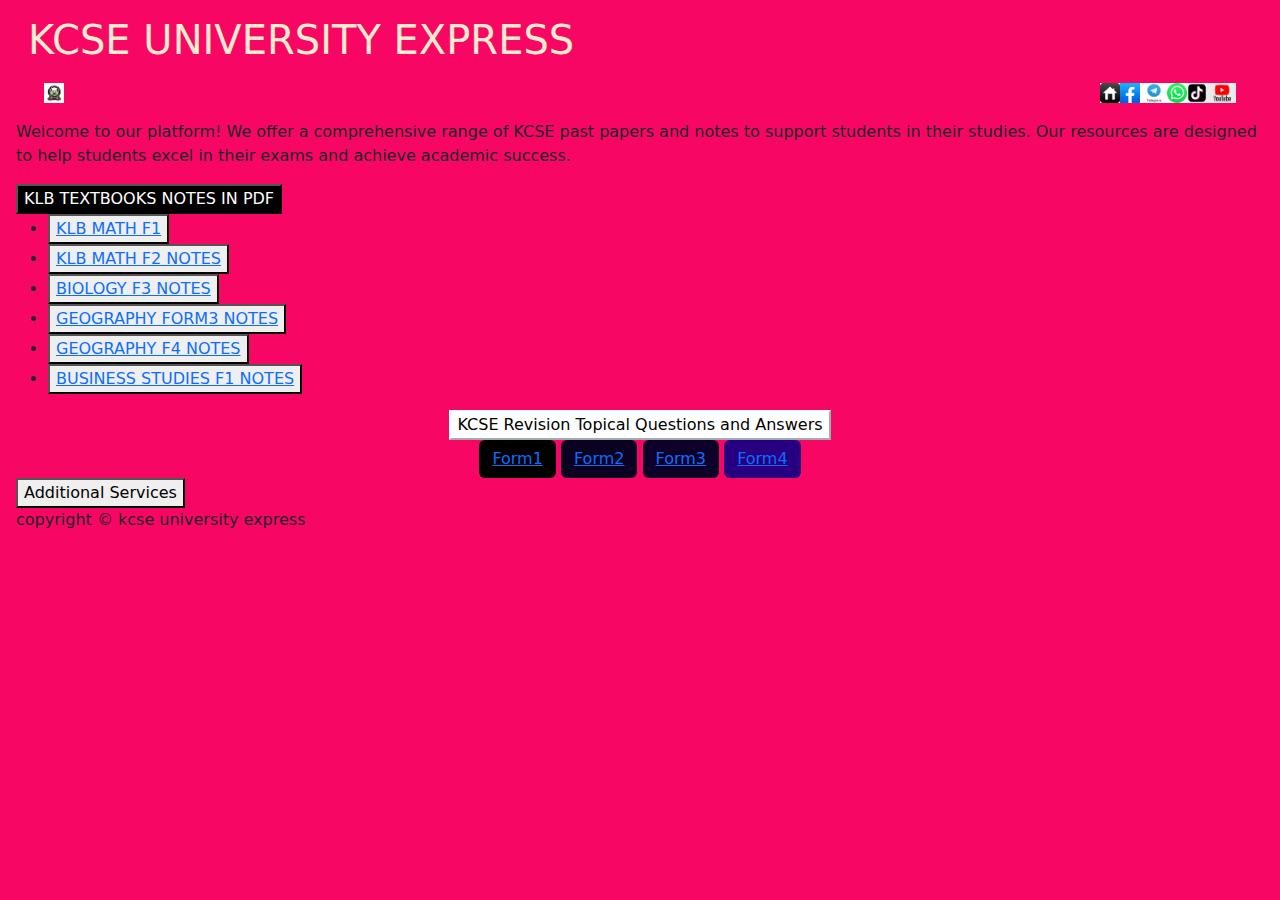
==== index.html @ df8beb68 "Update index.html" ====
<!DOCTYPE html>
<html lang="en">
    <head>
        <link href="https://cdn.jsdelivr.net/npm/bootstrap@5.3.3/dist/css/bootstrap.min.css" rel="stylesheet">
        <meta charset="UTF-8">
        <meta http-equiv="X-UA-compatible" content="IE=edge">
        <title>KCSE UNIVERSITY EXPRESS</title>
        <meta name="viewport" content="initial-scale=1, width=device-width">
        <link href="styles.css" rel="stylesheet">
     <div class="container-fluid">
                <h1 style="color: blanchedalmond;">
                    KCSE UNIVERSITY EXPRESS
                </h1>
            <ul class="m-3 nav">
                <li class="nav-item"><img class="home" src="KKNEC.jpg"></li>
                <li class="ms-auto nav-item"><a href="KCSE University  express.html"><img class="home" src="home.jpg"></a></li>
                <li class="nav-item"><a href="https://www.facebook.com/lecRakdafha"><img class="facebook" src="facebook.jpg"></a></li>
                <li class="nav-item"><a href="https://t.me/kcse2024universityexpress"><img class="telegram" src="telegram1.jpg"></a></li>
                <li class="nav-item"><a href="https://wa.me/254770112040"><img class="whatsapp" src="WHATSAPP.jpg"></a></li>
                <li class="nav-item"><a href="https://www.tiktok.com/@knec.ke?_t=8k95aolASuc&_r=1"><img class="tiktok" src="tiktok.jpg"></a></li>
                <li class="nav-item"><a href="https://youtu.be/tMx-s1hhP4A"><img class="youtube" src="youtube.jpg"></a></li>
            </ul>
        </div>
    </head>
    <body class="body m-3">
        <div>
        <p>
            Welcome to our platform! We offer a comprehensive range of KCSE past papers and notes to support students in their studies. Our resources are designed to help students excel in their exams and achieve academic success.
        </p>
    </div>
    <div>
       <button class="klb">KLB TEXTBOOKS NOTES IN PDF</button>
       <ul>
        <li><button><a href="KLB MATH F1 NEW edition.pdf">KLB MATH F1</a></button></li>
        <li><button><a href="KLB MATH F2 NEW edition.pdf">KLB MATH F2 NOTES</a></button></li>
        <li><button><a href="BIOLOGY F3 BY LEC RAKDAFHA.pdf">BIOLOGY F3 NOTES</a></button></li>
        <li><button><a href="ALLIANCE BOYS HIGHSCHOOL F3 GEOGRAPHY NOTES BY LEC RAKDAFHA.pdf">GEOGRAPHY FORM3 NOTES</a></button></li>
        <li><button><a href="GEOGRAPHY F4 NOTES BY LEC RAKDAFHA.pdf">GEOGRAPHY F4 NOTES</a></button></li></li>
         <Li><button><a href="BUSINESS STUDIES FORM1 NOTES.pdf">BUSINESS STUDIES F1 NOTES</a></button></Li>  
       </ul>

    </div>
<div style="text-align: center;">
    <button style="background-color: white;border-color: azure;">KCSE Revision Topical Questions and Answers</button>
</div>
        
            <div class="container-fluid" style="text-align: center;">
                <button type="button" class="btn btn-form1" style="background-color: black; color: whitesmoke;"><a href="form1 subjects.html">Form1</a></button>
                <button type="button" class="btn btn-form2" style="background-color: rgb(11, 1, 32);"><a href="form2 subjects.html">Form2</a></button>
                <button type="button" class="btn btn-form3" style="background-color: rgb(13, 1, 41); color: white;"><A href="form3 subjects.html">Form3</A></button>
                <button type="button" class="btn btn-form4" style="background-color: rgb(38, 0, 128); color: white;"><a href="form4 subjects.html">Form4</a></button>
            </div>

            <button>Additional Services</button>
           

 
    </body>
    <footer>
        copyright &#169 kcse university express
                </footer>
</html>
---- styles.css ----
<style>
.home
{
   height: 20px; 
}
.facebook
{
    height: 20px;
}
.home
{
    height: 20px;   
}
.whatsapp
{
    height: 20px;
}
.youtube
{
    height: 20px;
}
.telegram
{
    height: 20px;  
}
.tiktok
{
    height: 20px;
}
.body
{
  background-color: rgb(247, 7, 99); 

}
.klb
{
background-color: black;
color: white;
}
.a
{
color: red;
}

</style>
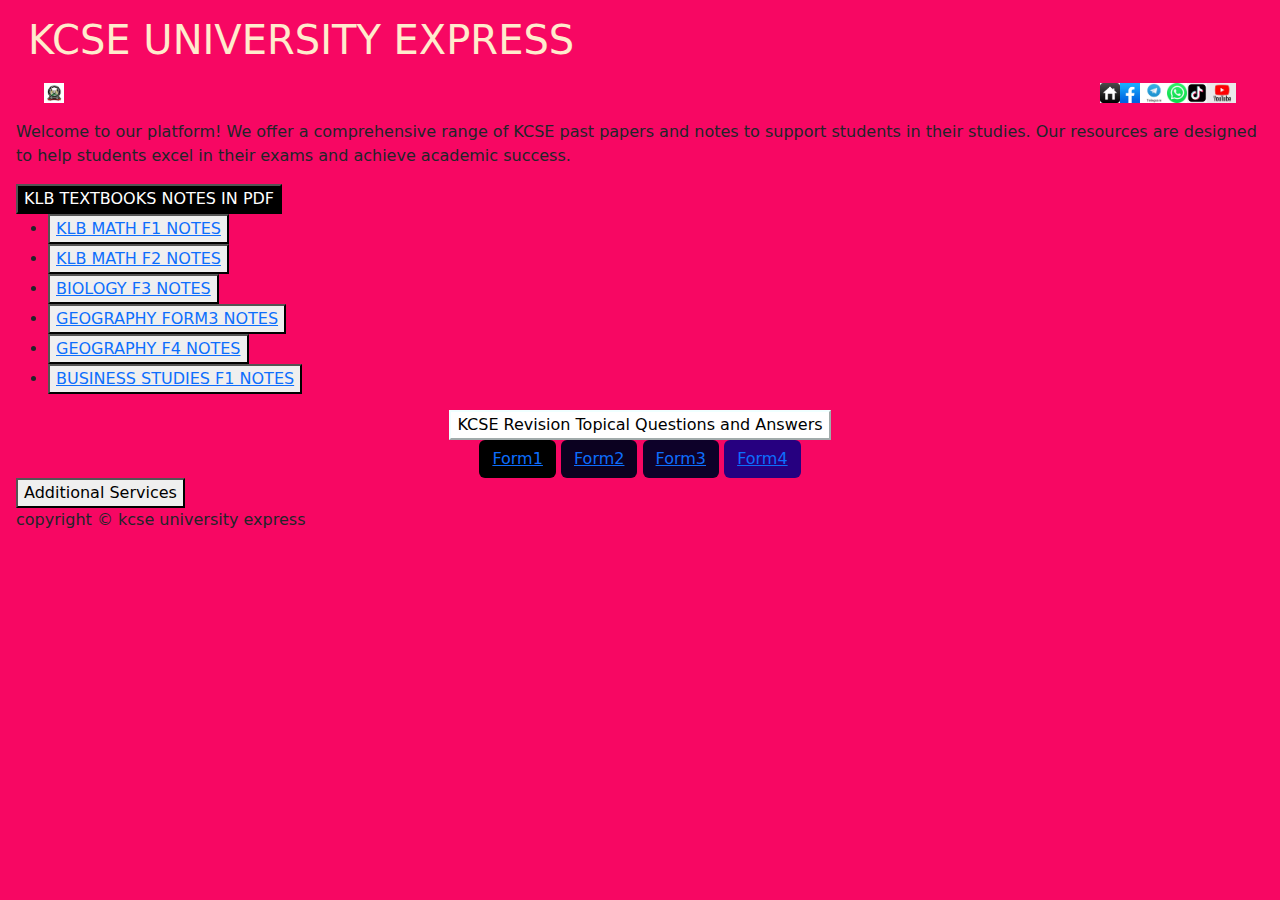
==== commit a7295e44: "Update index.html" ====
--- a/index.html
+++ b/index.html
@@ -31,7 +31,7 @@
     <div>
        <button class="klb">KLB TEXTBOOKS NOTES IN PDF</button>
        <ul>
-        <li><button><a href="KLB MATH F1 NEW edition.pdf">KLB MATH F1</a></button></li>
+        <li><button><a href="KLB MATH F1 NEW edition.pdf">KLB MATH F1 NOTES</a></button></li>
         <li><button><a href="KLB MATH F2 NEW edition.pdf">KLB MATH F2 NOTES</a></button></li>
         <li><button><a href="BIOLOGY F3 BY LEC RAKDAFHA.pdf">BIOLOGY F3 NOTES</a></button></li>
         <li><button><a href="ALLIANCE BOYS HIGHSCHOOL F3 GEOGRAPHY NOTES BY LEC RAKDAFHA.pdf">GEOGRAPHY FORM3 NOTES</a></button></li>
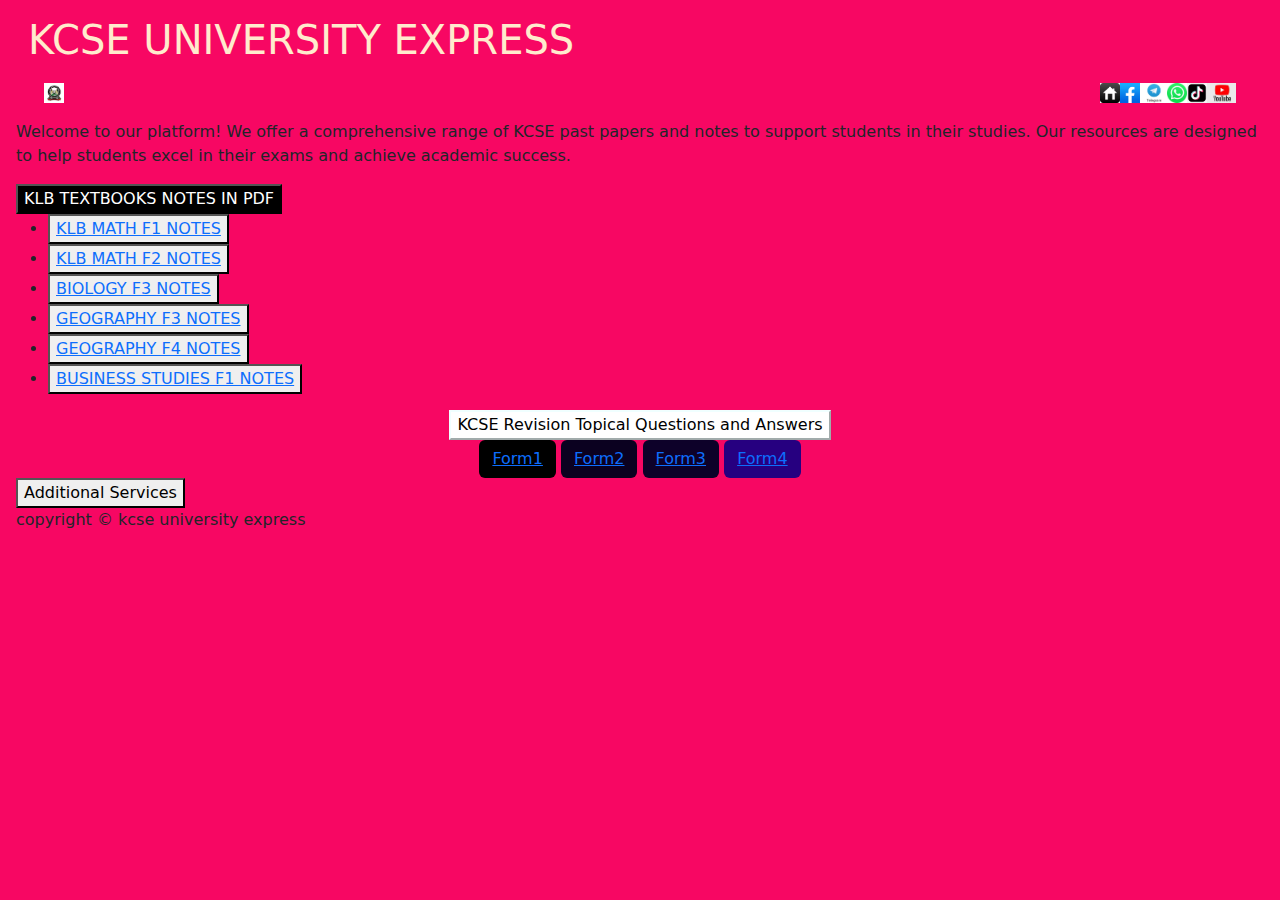
==== commit 6f721739: "Update index.html" ====
--- a/index.html
+++ b/index.html
@@ -34,7 +34,7 @@
         <li><button><a href="KLB MATH F1 NEW edition.pdf">KLB MATH F1 NOTES</a></button></li>
         <li><button><a href="KLB MATH F2 NEW edition.pdf">KLB MATH F2 NOTES</a></button></li>
         <li><button><a href="BIOLOGY F3 BY LEC RAKDAFHA.pdf">BIOLOGY F3 NOTES</a></button></li>
-        <li><button><a href="ALLIANCE BOYS HIGHSCHOOL F3 GEOGRAPHY NOTES BY LEC RAKDAFHA.pdf">GEOGRAPHY FORM3 NOTES</a></button></li>
+        <li><button><a href="ALLIANCE BOYS HIGHSCHOOL F3 GEOGRAPHY NOTES BY LEC RAKDAFHA.pdf">GEOGRAPHY F3 NOTES</a></button></li>
         <li><button><a href="GEOGRAPHY F4 NOTES BY LEC RAKDAFHA.pdf">GEOGRAPHY F4 NOTES</a></button></li></li>
          <Li><button><a href="BUSINESS STUDIES FORM1 NOTES.pdf">BUSINESS STUDIES F1 NOTES</a></button></Li>  
        </ul>
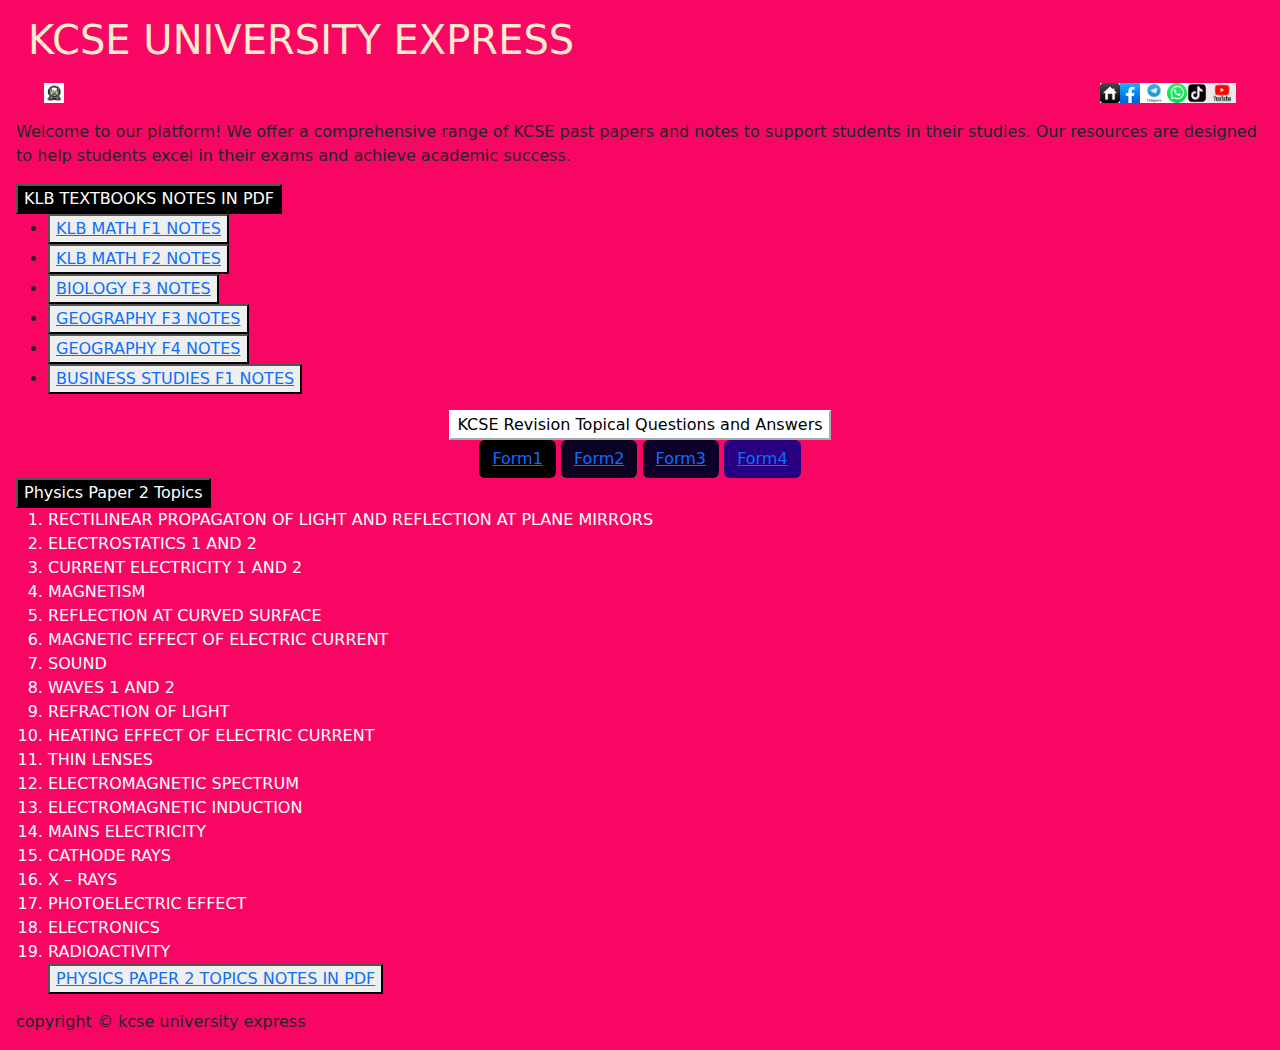
==== commit e7b8fd4e: "Update index.html" ====
--- a/index.html
+++ b/index.html
@@ -50,13 +50,33 @@
                 <button type="button" class="btn btn-form3" style="background-color: rgb(13, 1, 41); color: white;"><A href="form3 subjects.html">Form3</A></button>
                 <button type="button" class="btn btn-form4" style="background-color: rgb(38, 0, 128); color: white;"><a href="form4 subjects.html">Form4</a></button>
             </div>
-
-            <button>Additional Services</button>
-           
-
- 
+         <div style="color: white;">
+            <button class="klb">Physics Paper 2 Topics</button>
+            <ol>
+                <li>RECTILINEAR PROPAGATON OF LIGHT AND REFLECTION AT PLANE MIRRORS </li>
+                <li>ELECTROSTATICS 1 AND 2 </li>
+                <li>CURRENT ELECTRICITY 1 AND 2 </li>
+                <li>MAGNETISM </li> 
+                <li>REFLECTION AT CURVED SURFACE </li>
+                <li>MAGNETIC EFFECT OF ELECTRIC CURRENT</li>
+                <li>SOUND </li>
+                <li>WAVES 1 AND 2 </li>
+                <li>REFRACTION OF LIGHT </li>
+                <li>HEATING EFFECT OF ELECTRIC CURRENT </li>
+                <li>THIN LENSES </li> 
+                <li>ELECTROMAGNETIC SPECTRUM </li>
+                <li>ELECTROMAGNETIC INDUCTION </li>
+                <li>MAINS ELECTRICITY </li>
+                <li>CATHODE RAYS</li>
+                <li>X – RAYS </li>
+                <li>PHOTOELECTRIC EFFECT  
+                <li>ELECTRONICS</li>
+                <li>RADIOACTIVITY </li> 
+                 <button><A href="PHYSICS PAPER 2 TOPICS NOTES.pdf">PHYSICS PAPER 2 TOPICS NOTES IN PDF</A></button>
+             </ol>
+        </div>
     </body>
     <footer>
         copyright &#169 kcse university express
-                </footer>
+     </footer>
 </html>
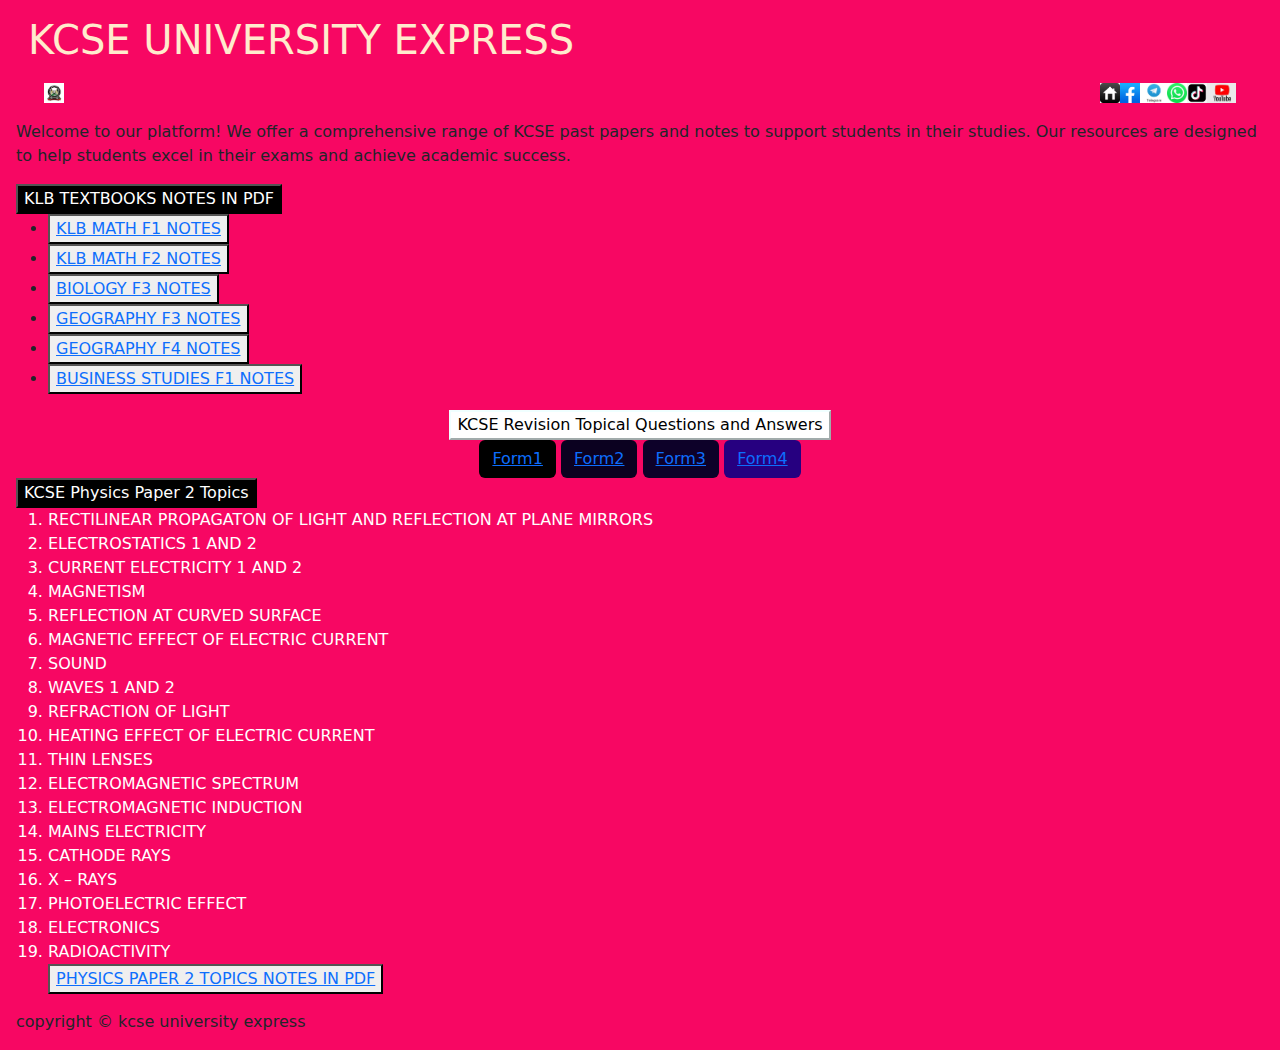
==== commit fbd24ae4: "Update index.html" ====
--- a/index.html
+++ b/index.html
@@ -51,7 +51,7 @@
                 <button type="button" class="btn btn-form4" style="background-color: rgb(38, 0, 128); color: white;"><a href="form4 subjects.html">Form4</a></button>
             </div>
          <div style="color: white;">
-            <button class="klb">Physics Paper 2 Topics</button>
+            <button class="klb">KCSE Physics Paper 2 Topics</button>
             <ol>
                 <li>RECTILINEAR PROPAGATON OF LIGHT AND REFLECTION AT PLANE MIRRORS </li>
                 <li>ELECTROSTATICS 1 AND 2 </li>
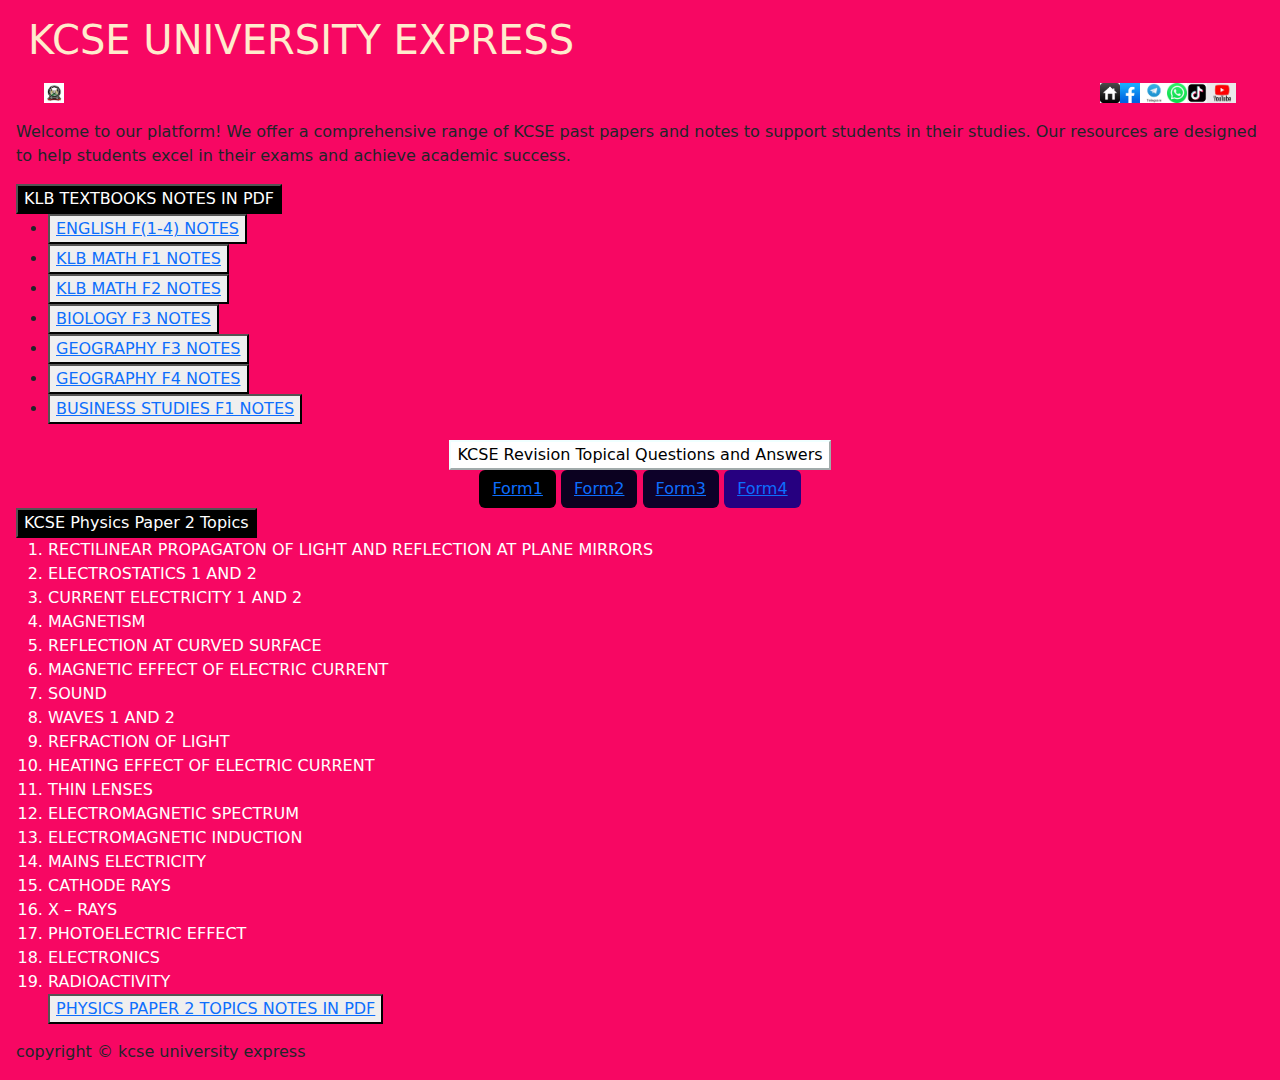
==== commit d61d56fa: "Update index.html" ====
--- a/index.html
+++ b/index.html
@@ -31,6 +31,7 @@
     <div>
        <button class="klb">KLB TEXTBOOKS NOTES IN PDF</button>
        <ul>
+        <li><button><a href="ENGLISH F(1-4) NOTES.pdf">ENGLISH F(1-4) NOTES</a></button></li>   
         <li><button><a href="KLB MATH F1 NEW edition.pdf">KLB MATH F1 NOTES</a></button></li>
         <li><button><a href="KLB MATH F2 NEW edition.pdf">KLB MATH F2 NOTES</a></button></li>
         <li><button><a href="BIOLOGY F3 BY LEC RAKDAFHA.pdf">BIOLOGY F3 NOTES</a></button></li>
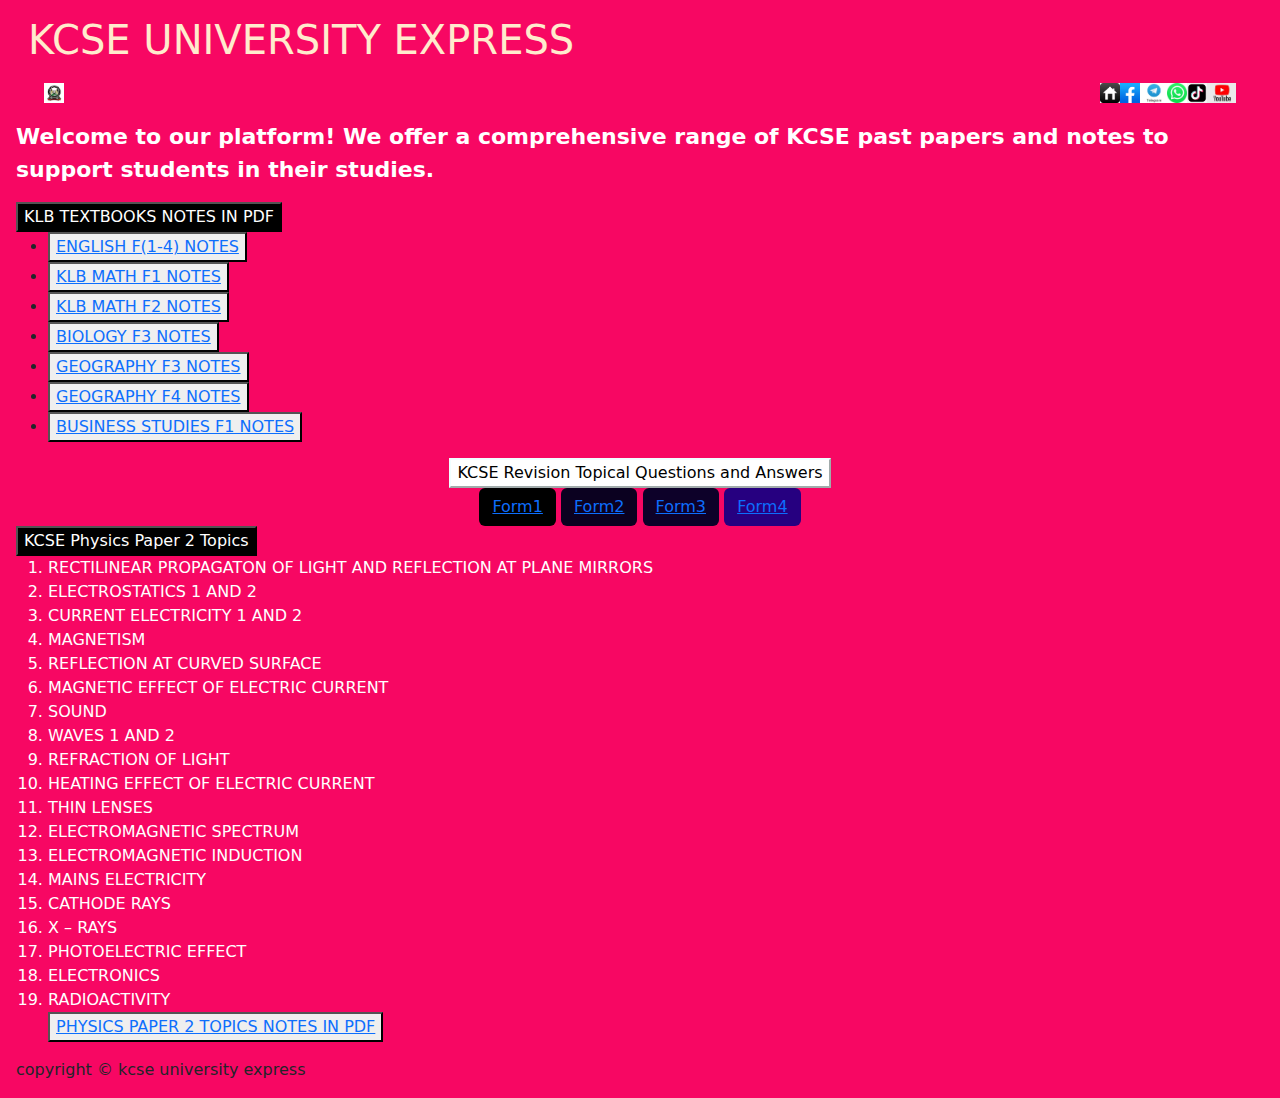
==== commit 557a9406: "Update index.html" ====
--- a/index.html
+++ b/index.html
@@ -23,9 +23,9 @@
         </div>
     </head>
     <body class="body m-3">
-        <div>
+        <div class="description">
         <p>
-            Welcome to our platform! We offer a comprehensive range of KCSE past papers and notes to support students in their studies. Our resources are designed to help students excel in their exams and achieve academic success.
+            Welcome to our platform! We offer a comprehensive range of KCSE past papers and notes to support students in their studies.
         </p>
     </div>
     <div>
--- a/styles.css
+++ b/styles.css
@@ -37,9 +37,11 @@
 background-color: black;
 color: white;
 }
-.a
+.description
 {
-color: red;
+font-size: 22px;
+color: white;
+font-weight: bold;
 }
 
-</style>+</style>
